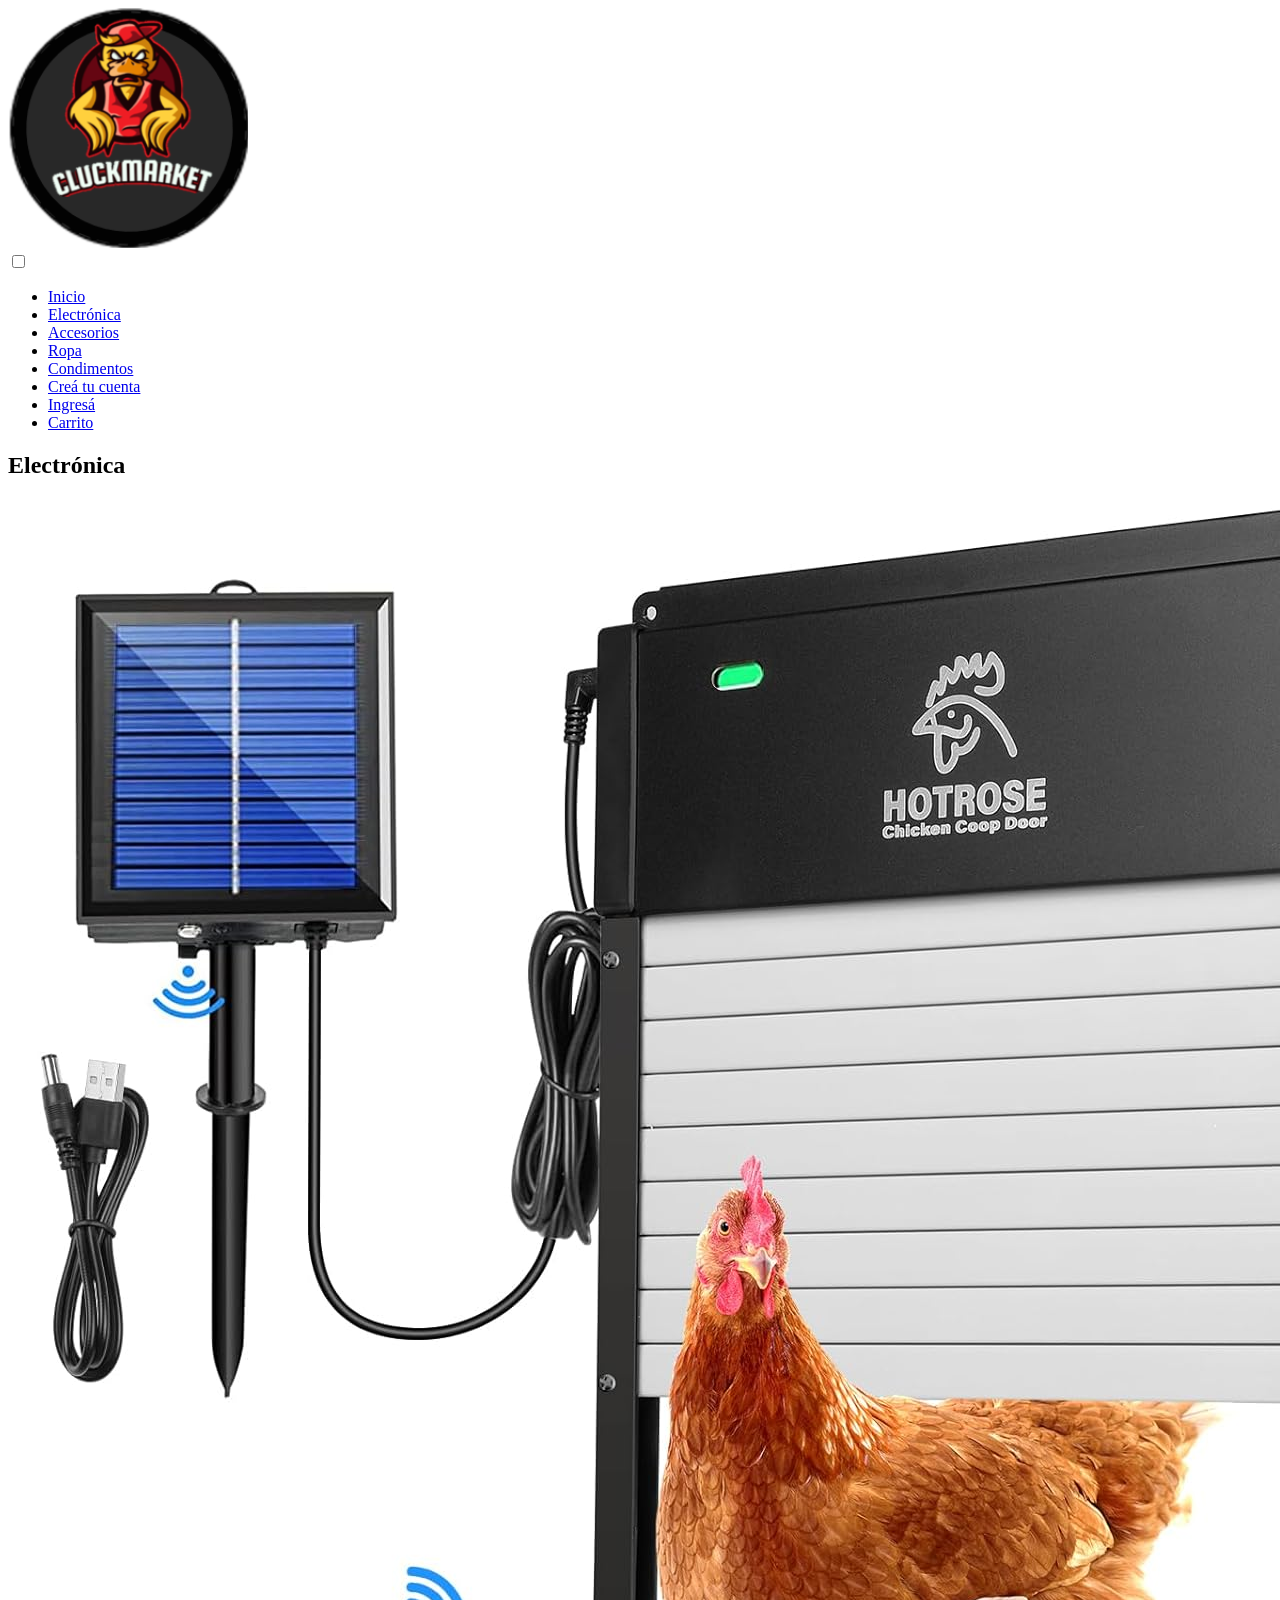
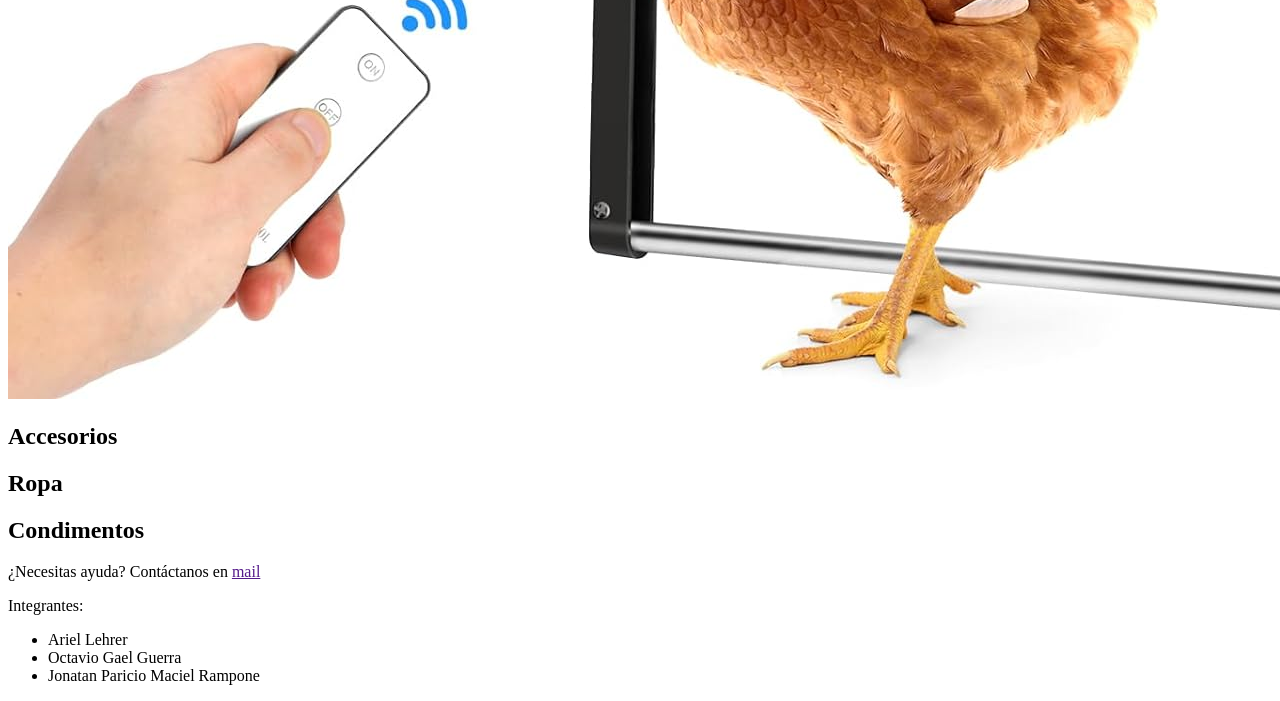
==== index.html @ 350168a5 "html formateado" ====
<!DOCTYPE html>
<html lang="es">

<head>
    <meta charset="UTF-8">
    <meta name="viewport" content="width=device-width, initial-scale=1.0">
    <title>Home</title>
    <link rel="stylesheet" href="style.css">
</head>

<body>
    <header class="header">
        <div>
            <div class="logo-header">
                <img src="./images/Logo.png" alt="Logo CluckMarket" class="logo-imagen">
            </div>

            <div class="contenedor-nav-header">
                <nav class="nav-header">
                    <input type="checkbox" id="menu">
                    <label for="menu" class="menu-1"></label>
                    <ul class="menu-2">
                        <li class="list-menu"><a
                                href="file:///C:/Users/jonat/OneDrive/Escritorio/GitHub/tp1-dh/index.html">Inicio</a>
                        </li>
                        <li class="list-menu"><a href="#electronica">Electrónica</a></li>
                        <li class="list-menu"><a href="#accesorios">Accesorios</a></li>
                        <li class="list-menu"><a href="#ropa">Ropa</a></li>
                        <li class="list-menu"><a href="#condimentos">Condimentos</a></li>
                        <li class="list-menu"><a
                                href="file:///C:/Users/jonat/OneDrive/Escritorio/GitHub/tp1-dh/registro.html   ">Creá tu
                                cuenta</li>
                        <li class="list-menu"><a
                                href="file:///C:/Users/jonat/OneDrive/Escritorio/GitHub/tp1-dh/login.html">Ingresá</a>
                        </li>
                        <li class="list-menu"><a
                                href="file:///C:/Users/jonat/OneDrive/Escritorio/GitHub/tp1-dh/carrito.html"
                                id="boton-carrito">Carrito</a></li>
                    </ul>
                </nav>
            </div>

        </div>
    </header>
    <div class="fondo-menu"></div>

    <section id="electronica">
        <h2>Electrónica</h2>
        <a href="#pagina">
            <img src="./images/Puerta de gallinero electrónica.jpg" alt="Puerta de gallinero electrónica"></a>
    </section>

    <section id="accesorios">
        <h2>Accesorios</h2>
    </section>

    <section id="ropa">
        <h2>Ropa</h2>
    </section>

    <section id="condimentos">
        <h2>Condimentos</h2>
    </section>
    <footer>
        <p>¿Necesitas ayuda? Contáctanos en <a href=""> mail</a></p>
        <p>Integrantes:</p>
        <ul>
            <li>Ariel Lehrer</li>
            <li>Octavio Gael Guerra</li>
            <li>Jonatan Paricio Maciel Rampone</li>
        </ul>
    </footer>
</body>

</html>
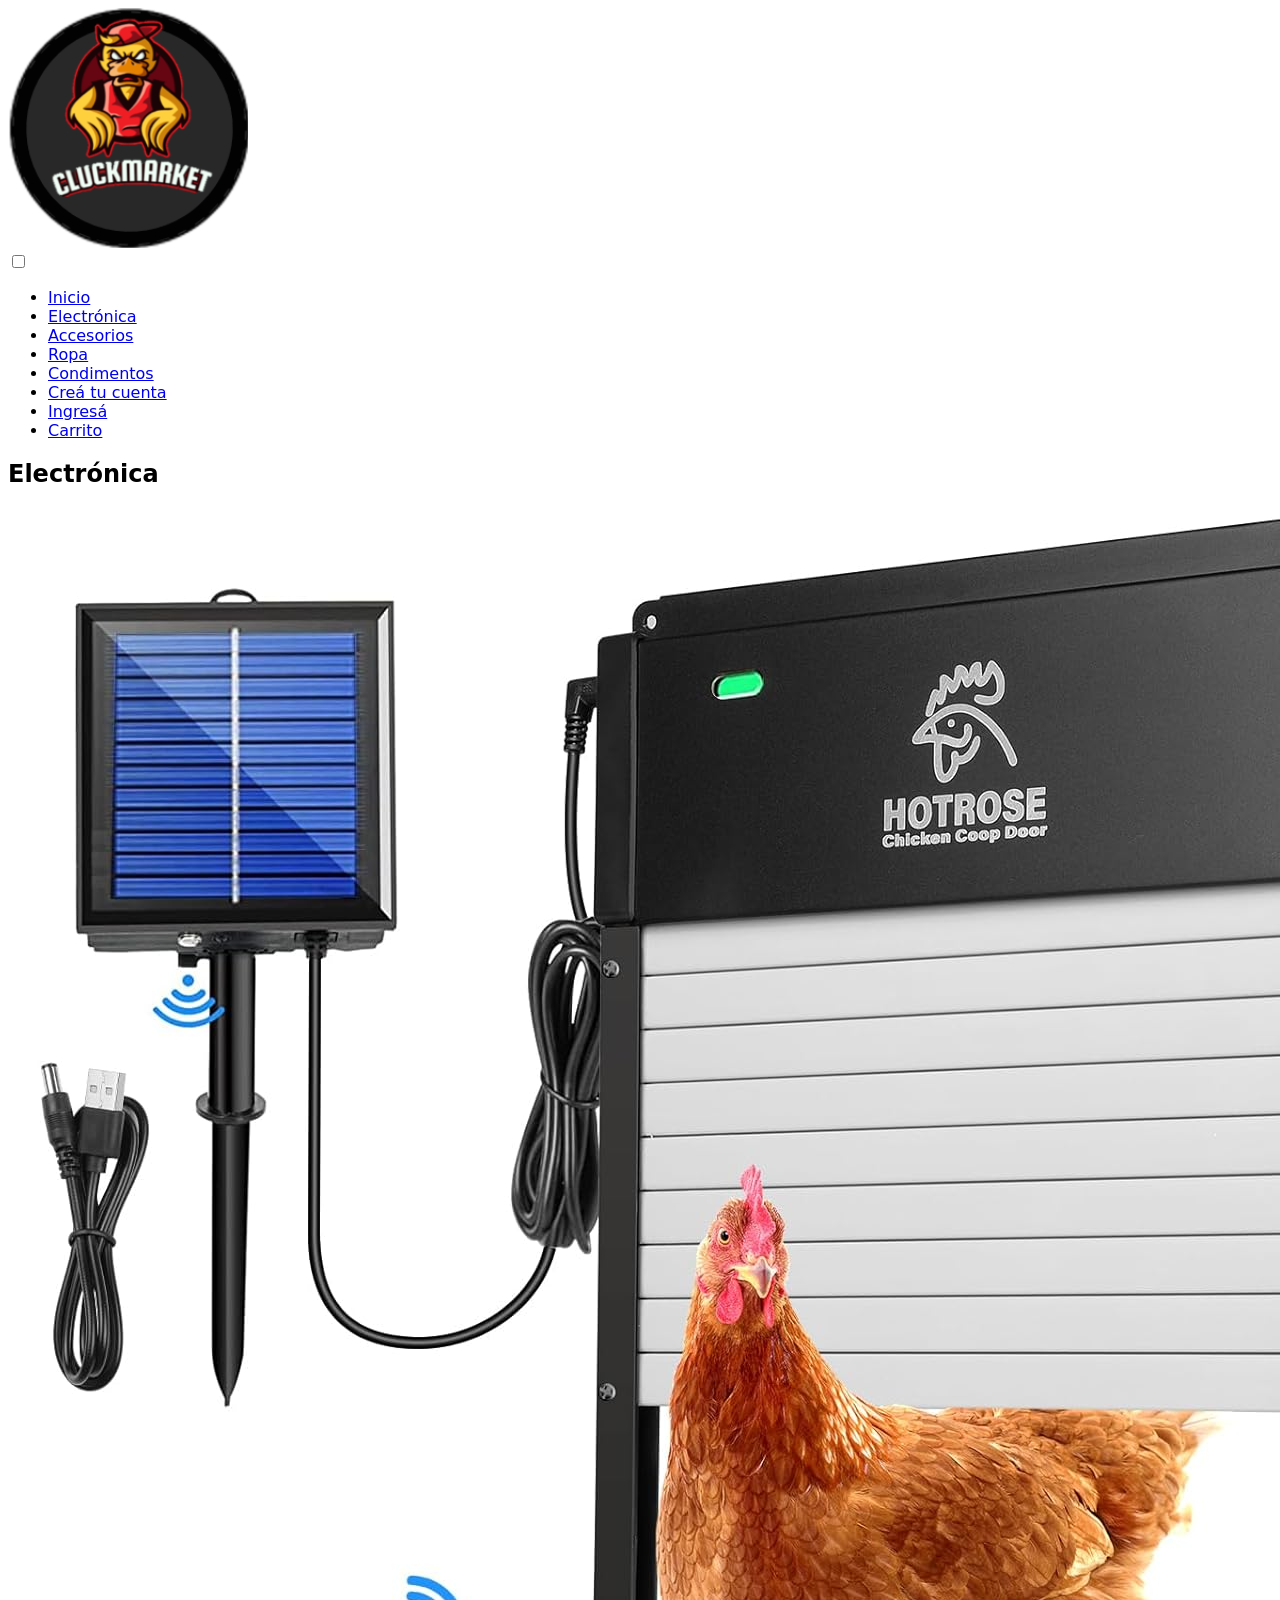
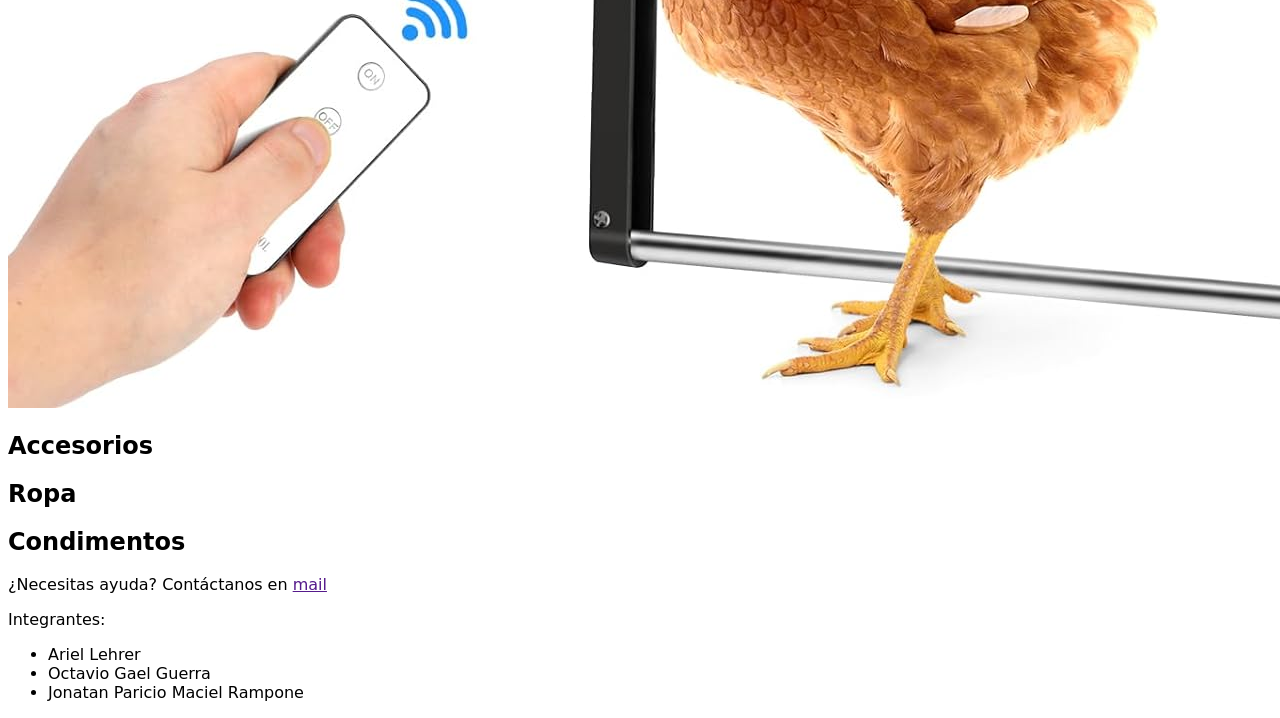
==== commit 410aa0f6: "Solucionado lo del css" ====
--- a/index.html
+++ b/index.html
@@ -1,66 +1,56 @@
 <!DOCTYPE html>
 <html lang="es">
-
 <head>
     <meta charset="UTF-8">
     <meta name="viewport" content="width=device-width, initial-scale=1.0">
     <title>Home</title>
-    <link rel="stylesheet" href="style.css">
+    <link rel="stylesheet" href="./css/style.css"> 
 </head>
-
-<body>
+<body>  
     <header class="header">
         <div>
-            <div class="logo-header">
-                <img src="./images/Logo.png" alt="Logo CluckMarket" class="logo-imagen">
-            </div>
+        <div class="logo-header">
+            <img src="./images/Logo.png" alt="Logo CluckMarket" class="logo-imagen">
+        </div>
 
-            <div class="contenedor-nav-header">
-                <nav class="nav-header">
-                    <input type="checkbox" id="menu">
-                    <label for="menu" class="menu-1"></label>
-                    <ul class="menu-2">
-                        <li class="list-menu"><a
-                                href="file:///C:/Users/jonat/OneDrive/Escritorio/GitHub/tp1-dh/index.html">Inicio</a>
-                        </li>
-                        <li class="list-menu"><a href="#electronica">Electrónica</a></li>
-                        <li class="list-menu"><a href="#accesorios">Accesorios</a></li>
-                        <li class="list-menu"><a href="#ropa">Ropa</a></li>
-                        <li class="list-menu"><a href="#condimentos">Condimentos</a></li>
-                        <li class="list-menu"><a
-                                href="file:///C:/Users/jonat/OneDrive/Escritorio/GitHub/tp1-dh/registro.html   ">Creá tu
-                                cuenta</li>
-                        <li class="list-menu"><a
-                                href="file:///C:/Users/jonat/OneDrive/Escritorio/GitHub/tp1-dh/login.html">Ingresá</a>
-                        </li>
-                        <li class="list-menu"><a
-                                href="file:///C:/Users/jonat/OneDrive/Escritorio/GitHub/tp1-dh/carrito.html"
-                                id="boton-carrito">Carrito</a></li>
-                    </ul>
-                </nav>
-            </div>
+        <div class="contenedor-nav-header">
+        <nav class="nav-header">
+            <input type="checkbox" id="menu">
+            <label for="menu" class="menu-1"></label>
+            <ul class="menu-2"> 
+                <li class="list-menu"><a href="file:///C:/Users/jonat/OneDrive/Escritorio/GitHub/tp1-dh/index.html">Inicio</a></li>
+                <li class="list-menu"><a href="#electronica">Electrónica</a></li>
+                <li class="list-menu"><a href="#accesorios">Accesorios</a></li>
+                <li class="list-menu"><a href="#ropa">Ropa</a></li>
+                <li class="list-menu"><a href="#condimentos">Condimentos</a></li>
+                <li class="list-menu"><a href="file:///C:/Users/jonat/OneDrive/Escritorio/GitHub/tp1-dh/registro.html   ">Creá tu cuenta</li>
+                <li class="list-menu"><a href="file:///C:/Users/jonat/OneDrive/Escritorio/GitHub/tp1-dh/login.html">Ingresá</a></li>
+                <li class="list-menu"><a href="file:///C:/Users/jonat/OneDrive/Escritorio/GitHub/tp1-dh/carrito.html" id="boton-carrito">Carrito</a></li>
+            </ul>
+        </nav>
+        </div>
 
         </div>
     </header>
     <div class="fondo-menu"></div>
 
-    <section id="electronica">
-        <h2>Electrónica</h2>
-        <a href="#pagina">
+        <section id="electronica">
+            <h2>Electrónica</h2>
+            <a href="#pagina">
             <img src="./images/Puerta de gallinero electrónica.jpg" alt="Puerta de gallinero electrónica"></a>
-    </section>
+        </section>
 
-    <section id="accesorios">
-        <h2>Accesorios</h2>
-    </section>
+        <section id="accesorios">
+            <h2>Accesorios</h2>
+        </section>
 
-    <section id="ropa">
-        <h2>Ropa</h2>
-    </section>
+        <section id="ropa">
+            <h2>Ropa</h2>
+        </section>
 
-    <section id="condimentos">
-        <h2>Condimentos</h2>
-    </section>
+        <section id="condimentos">
+            <h2>Condimentos</h2>
+        </section>
     <footer>
         <p>¿Necesitas ayuda? Contáctanos en <a href=""> mail</a></p>
         <p>Integrantes:</p>
@@ -68,8 +58,9 @@
             <li>Ariel Lehrer</li>
             <li>Octavio Gael Guerra</li>
             <li>Jonatan Paricio Maciel Rampone</li>
-        </ul>
+        </ul>    
     </footer>
 </body>
+</html>
 
-</html>+
--- a/css/style.css
+++ b/css/style.css
@@ -0,0 +1,14 @@
+/* Estilos generales */ 
+
+html{
+    font-family: system-ui;
+}
+a{
+    margin: 0;
+    padding: 0;
+}
+body{
+    text-decoration: none;
+}
+
+
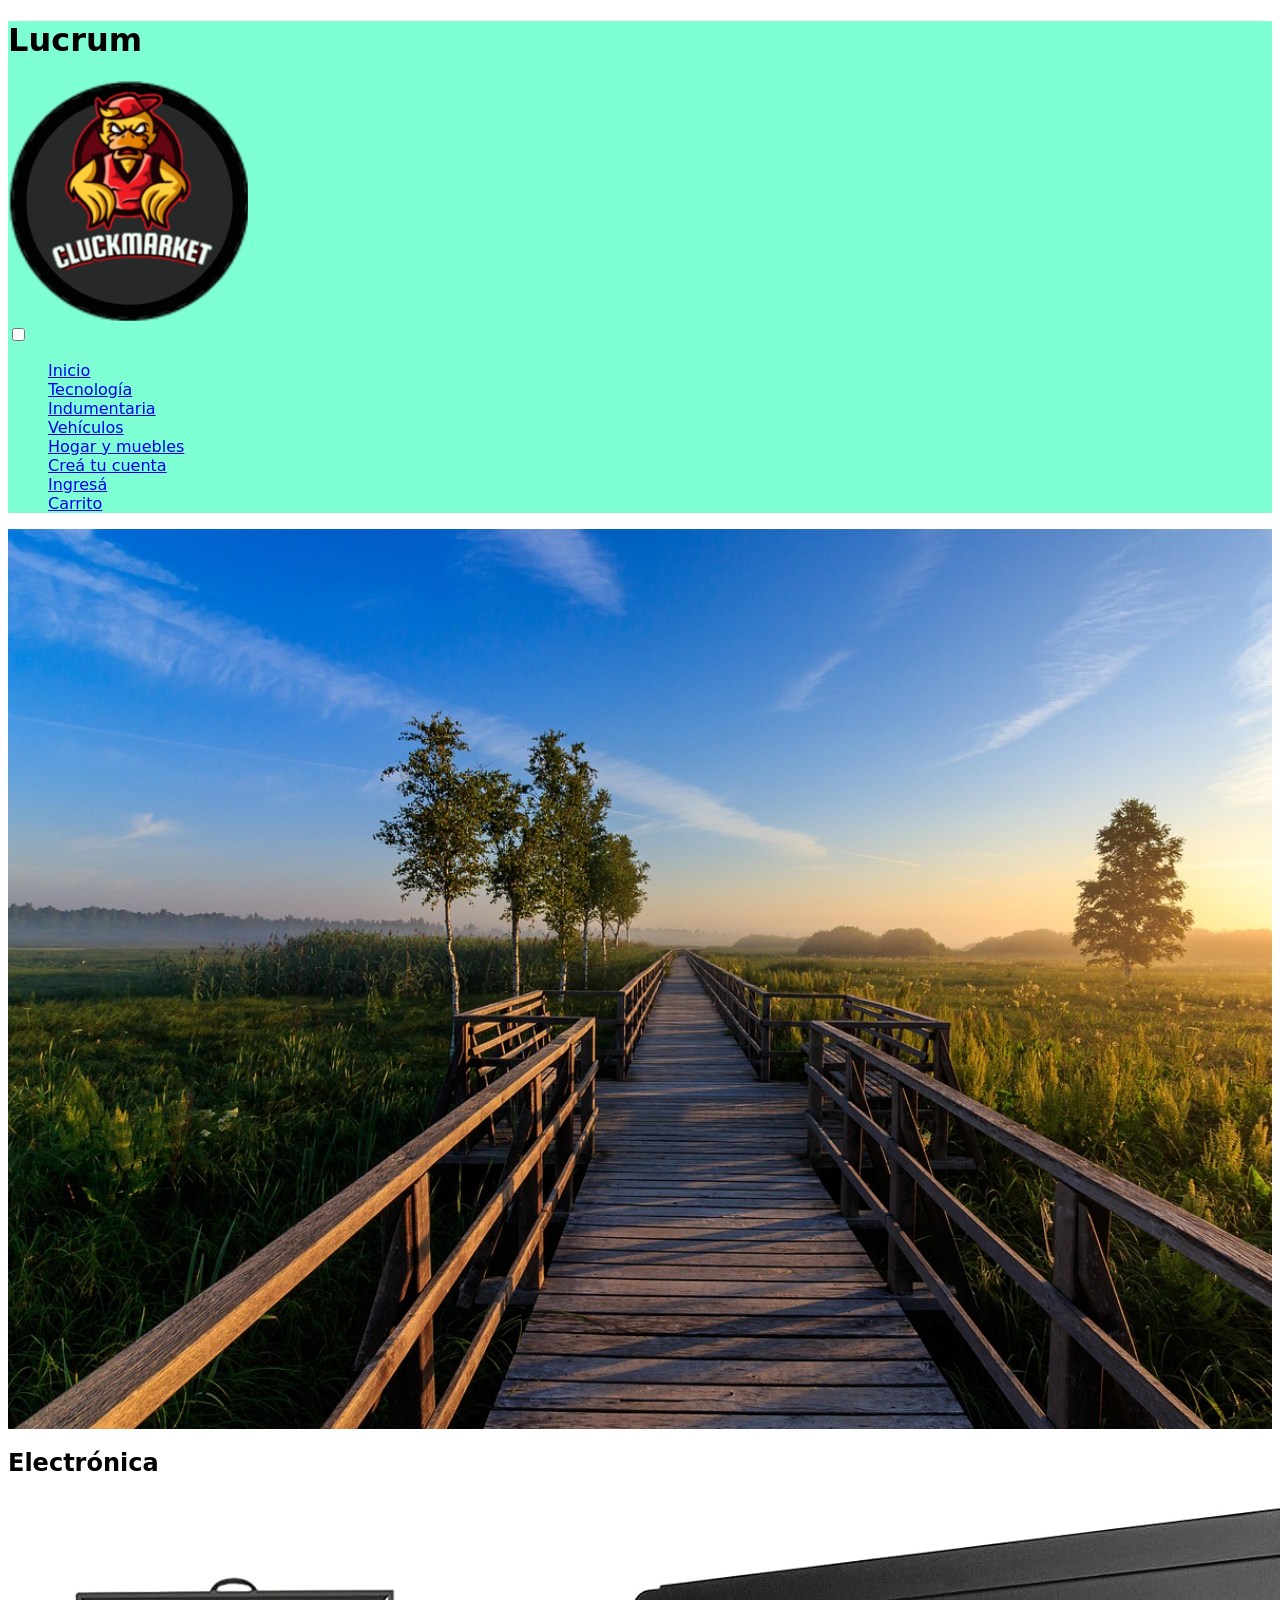
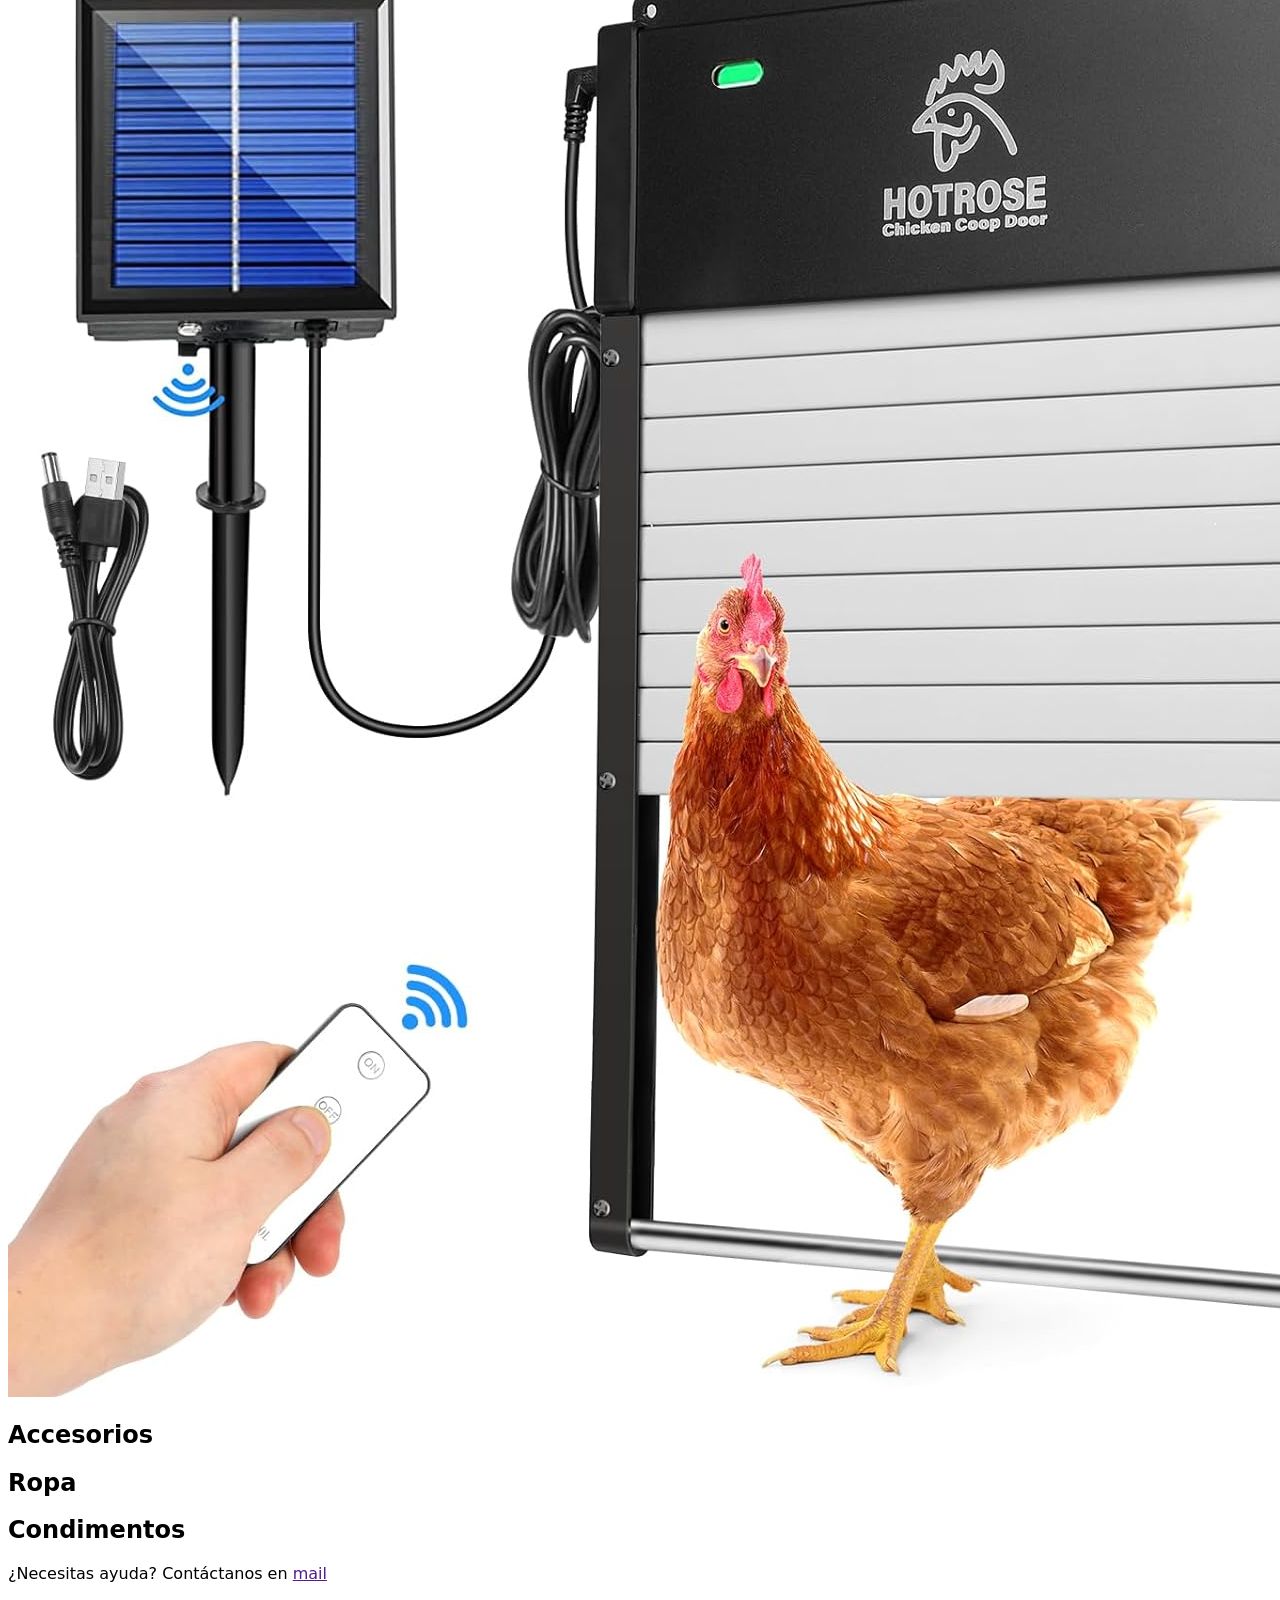
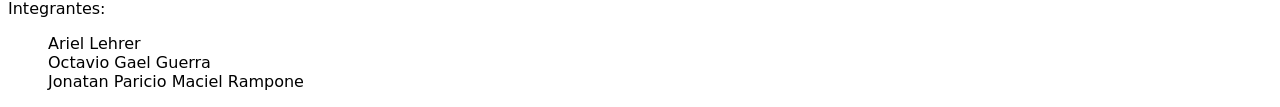
==== commit 7600ac72: "cambios de categorias" ====
--- a/index.html
+++ b/index.html
@@ -1,66 +1,77 @@
 <!DOCTYPE html>
 <html lang="es">
+
 <head>
     <meta charset="UTF-8">
     <meta name="viewport" content="width=device-width, initial-scale=1.0">
-    <title>Home</title>
+    <title>Lucrum.com</title>
     <link rel="stylesheet" href="./css/style.css"> 
 </head>
-<body>  
+
+<body>
     <header class="header">
         <div>
-        <div class="logo-header">
-            <img src="./images/Logo.png" alt="Logo CluckMarket" class="logo-imagen">
-        </div>
+            <div class="logo-header">
+                <h1>Lucrum</h1>
+                <img src="./images/Logo.png" alt="Logo " class="logo-imagen">
+            </div>
 
-        <div class="contenedor-nav-header">
-        <nav class="nav-header">
-            <input type="checkbox" id="menu">
-            <label for="menu" class="menu-1"></label>
-            <ul class="menu-2"> 
-                <li class="list-menu"><a href="file:///C:/Users/jonat/OneDrive/Escritorio/GitHub/tp1-dh/index.html">Inicio</a></li>
-                <li class="list-menu"><a href="#electronica">Electrónica</a></li>
-                <li class="list-menu"><a href="#accesorios">Accesorios</a></li>
-                <li class="list-menu"><a href="#ropa">Ropa</a></li>
-                <li class="list-menu"><a href="#condimentos">Condimentos</a></li>
-                <li class="list-menu"><a href="file:///C:/Users/jonat/OneDrive/Escritorio/GitHub/tp1-dh/registro.html   ">Creá tu cuenta</li>
-                <li class="list-menu"><a href="file:///C:/Users/jonat/OneDrive/Escritorio/GitHub/tp1-dh/login.html">Ingresá</a></li>
-                <li class="list-menu"><a href="file:///C:/Users/jonat/OneDrive/Escritorio/GitHub/tp1-dh/carrito.html" id="boton-carrito">Carrito</a></li>
-            </ul>
-        </nav>
-        </div>
+            <div class="contenedor-nav-header">
+
+                <nav class="nav-header">
+                    <input type="checkbox" id="menu">
+                    <label for="menu" class="menu-1"></label>
+                    <ul class="menu-2">
+                        <li class="list-menu"><a
+                                href="file:///C:/Users/jonat/OneDrive/Escritorio/GitHub/tp1-dh/index.html">Inicio</a>
+                        </li>
+                        <li class="list-menu"><a href="#tecnologia">Tecnología</a></li>
+                        <li class="list-menu"><a href="#indumentaria">Indumentaria</a></li>
+                        <li class="list-menu"><a href="#vehículos">Vehículos</a></li>
+                        <li class="list-menu"><a href="#hogarymuebles">Hogar y muebles</a></li>
+                        <li class="list-menu"><a
+                                href="file:///C:/Users/jonat/OneDrive/Escritorio/GitHub/tp1-dh/registro.html   ">Creá tu
+                                cuenta</li>
+                        <li class="list-menu"><a
+                                href="file:///C:/Users/jonat/OneDrive/Escritorio/GitHub/tp1-dh/login.html">Ingresá</a>
+                        </li>
+                        <li class="list-menu"><a
+                                href="file:///C:/Users/jonat/OneDrive/Escritorio/GitHub/tp1-dh/carrito.html"
+                                id="boton-carrito">Carrito</a></li>
+                    </ul>
+                </nav>
+            </div>
 
         </div>
     </header>
     <div class="fondo-menu"></div>
 
-        <section id="electronica">
-            <h2>Electrónica</h2>
-            <a href="#pagina">
+    <section id="electronica">
+        <h2>Electrónica</h2>
+        <a href="#pagina">
             <img src="./images/Puerta de gallinero electrónica.jpg" alt="Puerta de gallinero electrónica"></a>
-        </section>
+    </section>
 
-        <section id="accesorios">
-            <h2>Accesorios</h2>
-        </section>
+    <section id="accesorios">
+        <h2>Accesorios</h2>
+    </section>
 
-        <section id="ropa">
-            <h2>Ropa</h2>
-        </section>
+    <section id="ropa">
+        <h2>Ropa</h2>
+    </section>
 
-        <section id="condimentos">
-            <h2>Condimentos</h2>
-        </section>
+    <section id="condimentos">
+        <h2>Condimentos</h2>
+    </section>
     <footer>
-        <p>¿Necesitas ayuda? Contáctanos en <a href=""> mail</a></p>
+        <p>¿Necesitas ayuda? Contáctanos en <a href="">mail</a></p>
         <p>Integrantes:</p>
         <ul>
             <li>Ariel Lehrer</li>
             <li>Octavio Gael Guerra</li>
             <li>Jonatan Paricio Maciel Rampone</li>
-        </ul>    
+        </ul>
     </footer>
 </body>
-</html>
 
-
+</html>
--- a/css/style.css
+++ b/css/style.css
@@ -10,5 +10,17 @@
 body{
     text-decoration: none;
 }
+li{
+    list-style: none;
+}
 
-
+.fondo-menu{
+    background-size: cover;
+    background-image:url("../images/fondo.jpg") ;
+    height: 100vh;
+}
+header{
+    height:15%;
+    width: 100%;
+    background-color: aquamarine;
+}
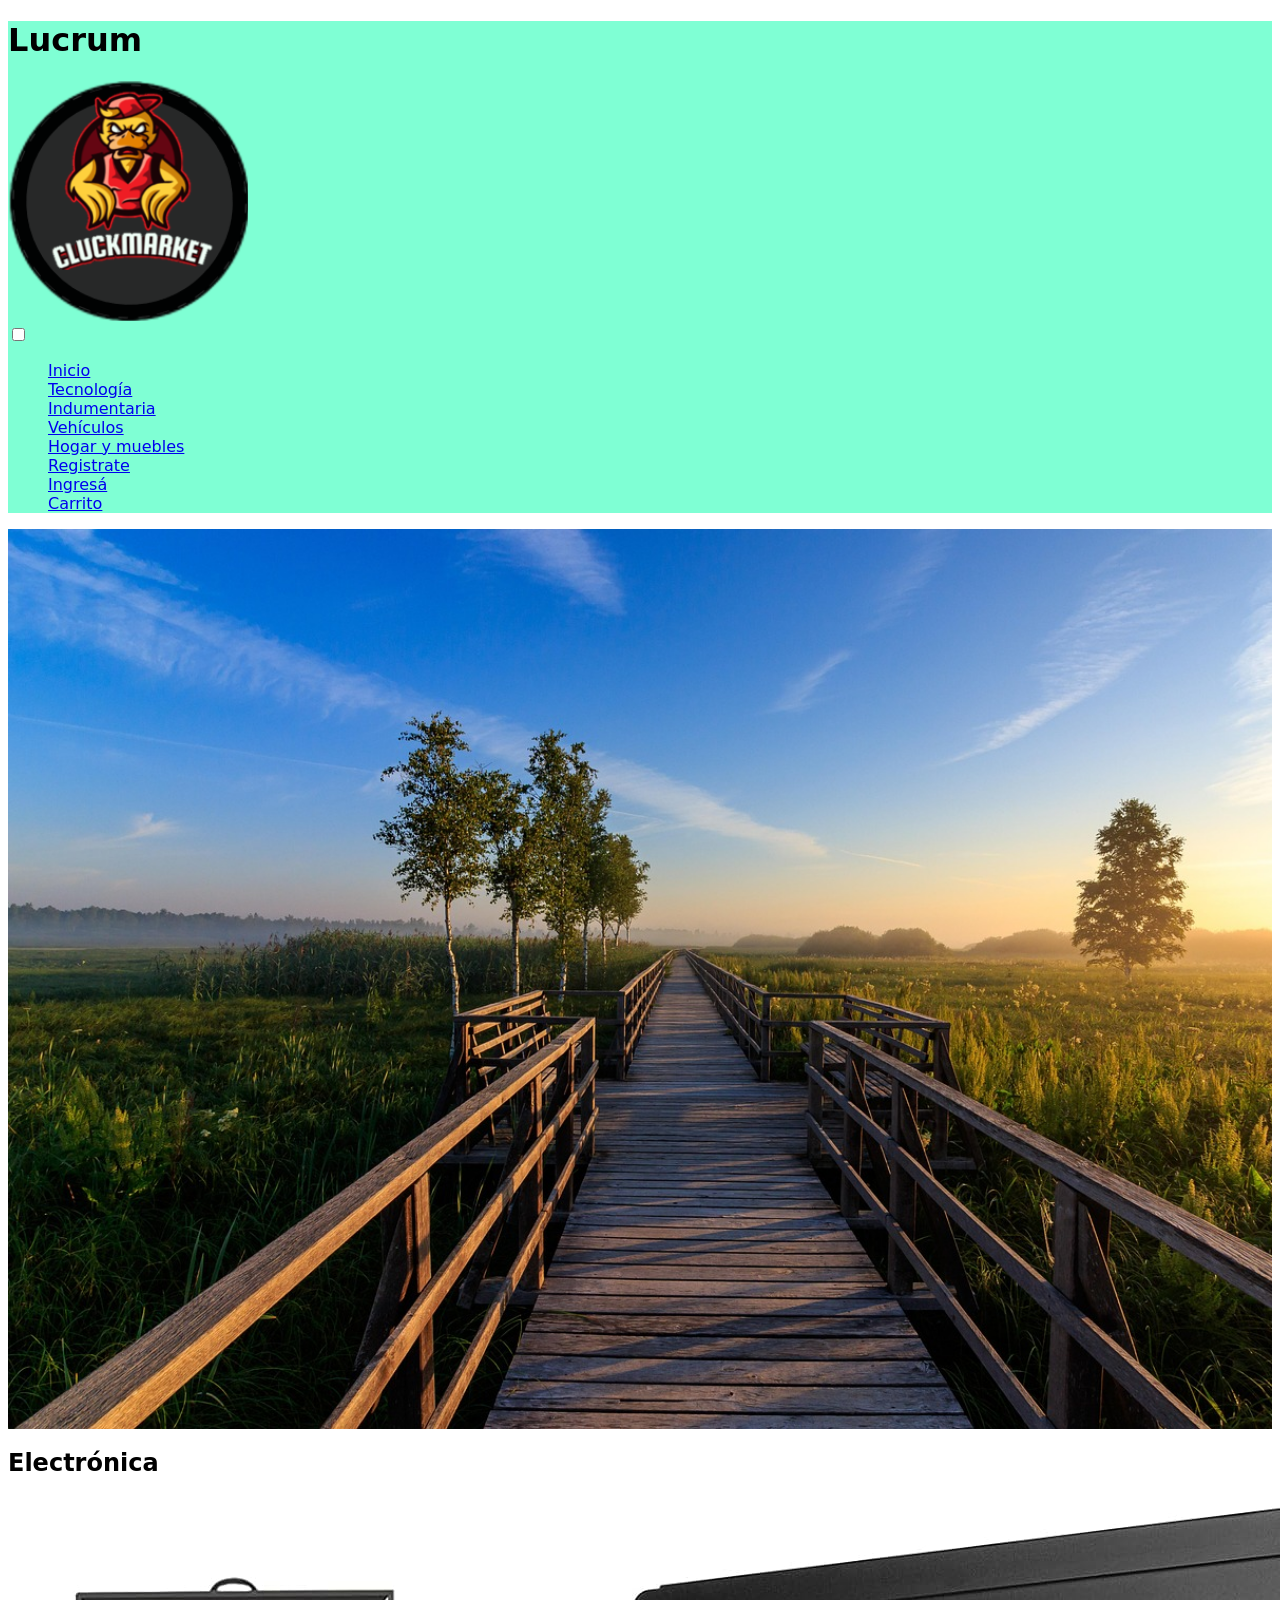
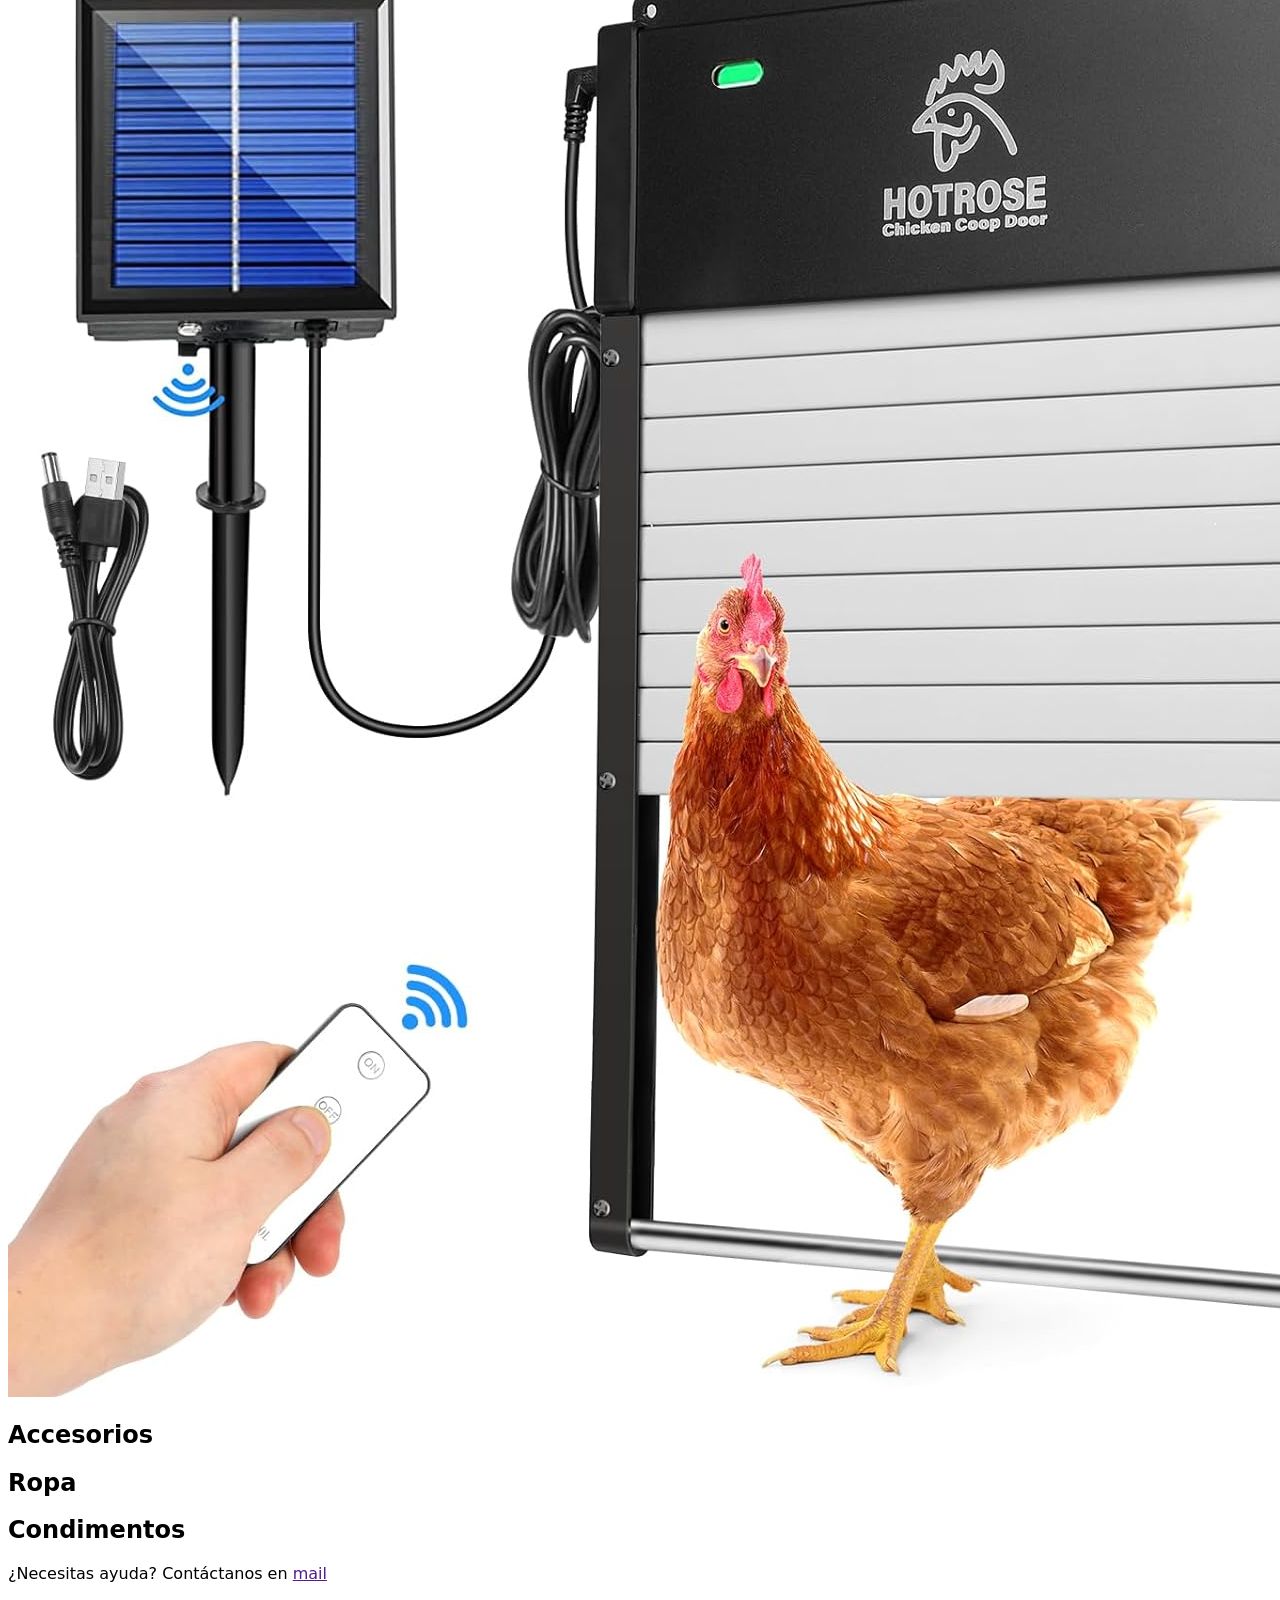
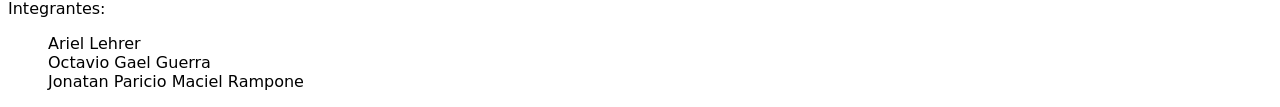
==== commit e8af4476: "Cambios en las categorías para todas las páginas" ====
--- a/index.html
+++ b/index.html
@@ -9,7 +9,7 @@
 </head>
 
 <body>
-    <header class="header">
+    <header>
         <div>
             <div class="logo-header">
                 <h1>Lucrum</h1>
@@ -30,8 +30,7 @@
                         <li class="list-menu"><a href="#vehículos">Vehículos</a></li>
                         <li class="list-menu"><a href="#hogarymuebles">Hogar y muebles</a></li>
                         <li class="list-menu"><a
-                                href="file:///C:/Users/jonat/OneDrive/Escritorio/GitHub/tp1-dh/registro.html   ">Creá tu
-                                cuenta</li>
+                                href="file:///C:/Users/jonat/OneDrive/Escritorio/GitHub/tp1-dh/registro.html   ">Registrate</li>
                         <li class="list-menu"><a
                                 href="file:///C:/Users/jonat/OneDrive/Escritorio/GitHub/tp1-dh/login.html">Ingresá</a>
                         </li>
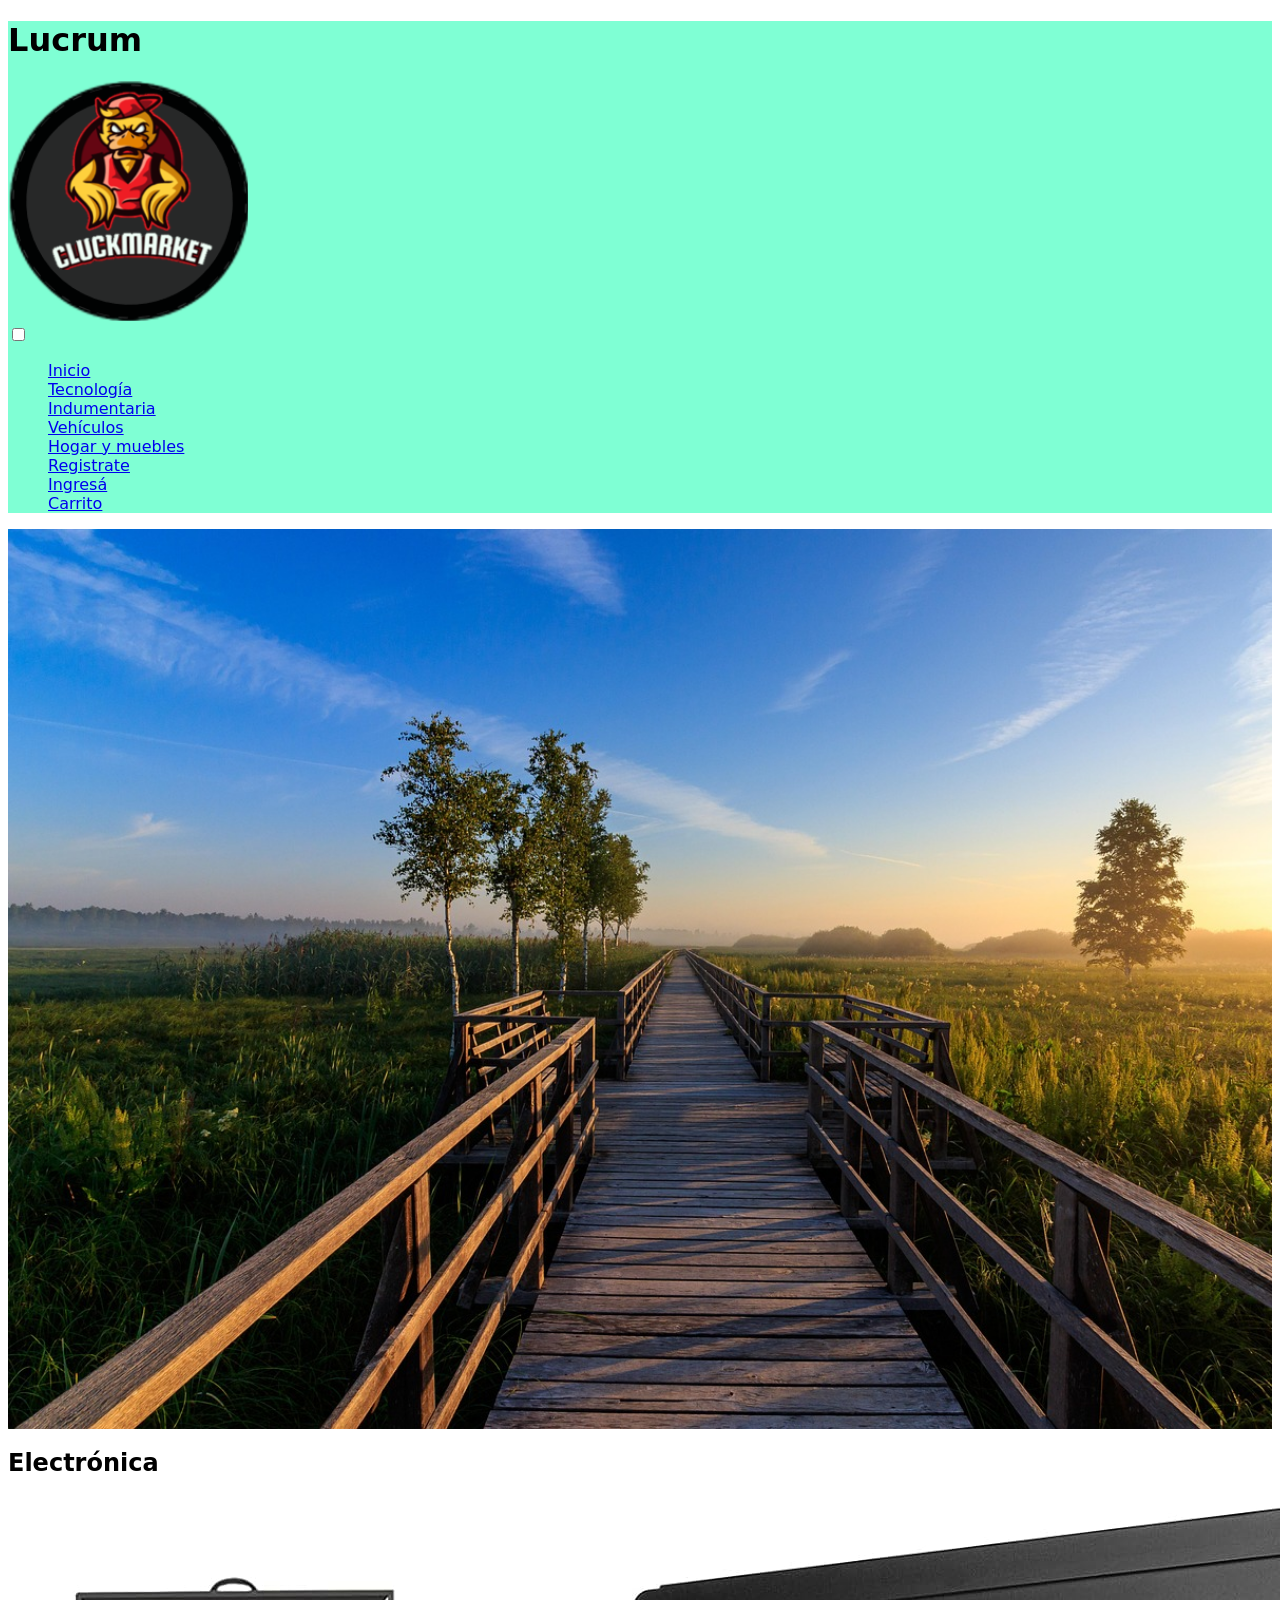
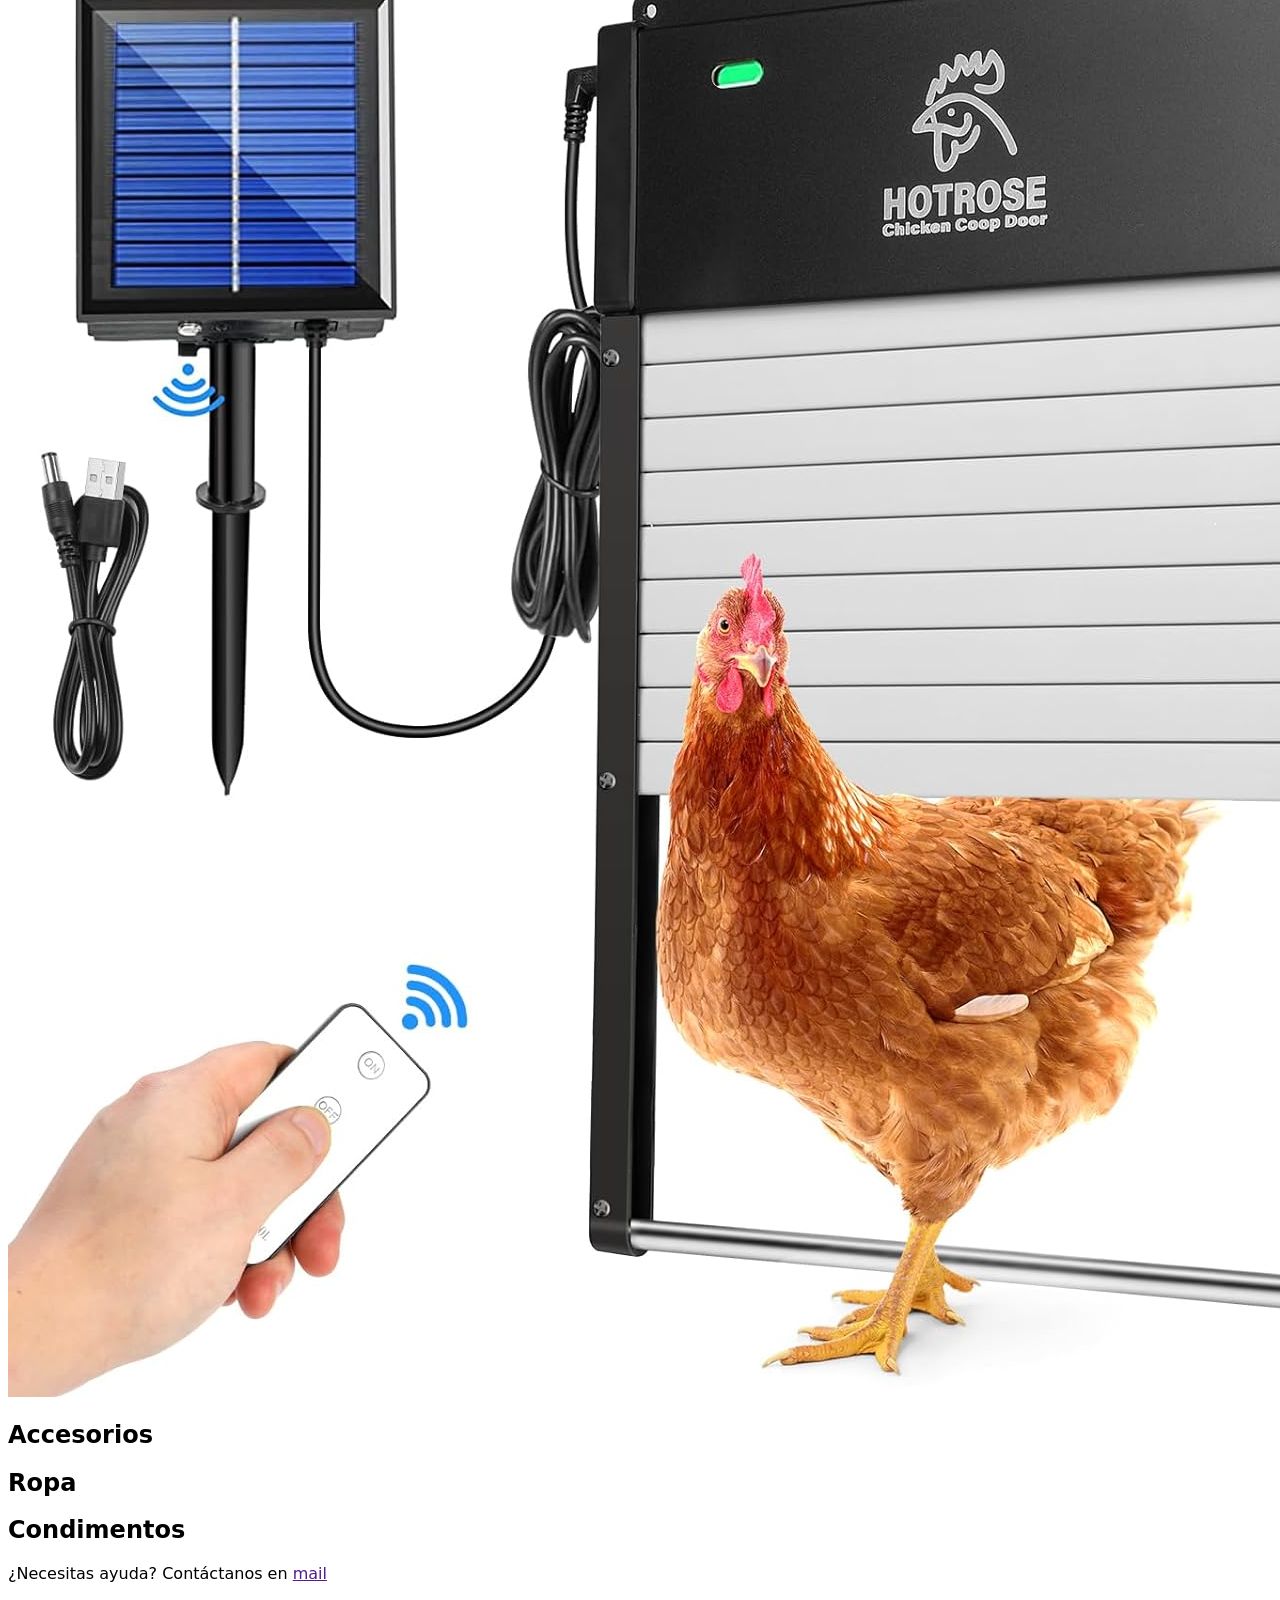
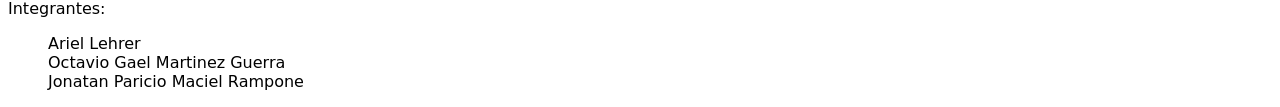
==== commit 26aa6abe: "agregado de Bootstrap en el head para poner iconos a nuestra pagina" ====
--- a/index.html
+++ b/index.html
@@ -6,6 +6,7 @@
     <meta name="viewport" content="width=device-width, initial-scale=1.0">
     <title>Lucrum.com</title>
     <link rel="stylesheet" href="./css/style.css"> 
+    <link rel="stylesheet" href="https://cdn.jsdelivr.net/npm/bootstrap-icons@1.11.3/font/bootstrap-icons.min.css">
 </head>
 
 <body>
@@ -67,7 +68,7 @@
         <p>Integrantes:</p>
         <ul>
             <li>Ariel Lehrer</li>
-            <li>Octavio Gael Guerra</li>
+            <li>Octavio Gael Martinez Guerra</li>
             <li>Jonatan Paricio Maciel Rampone</li>
         </ul>
     </footer>
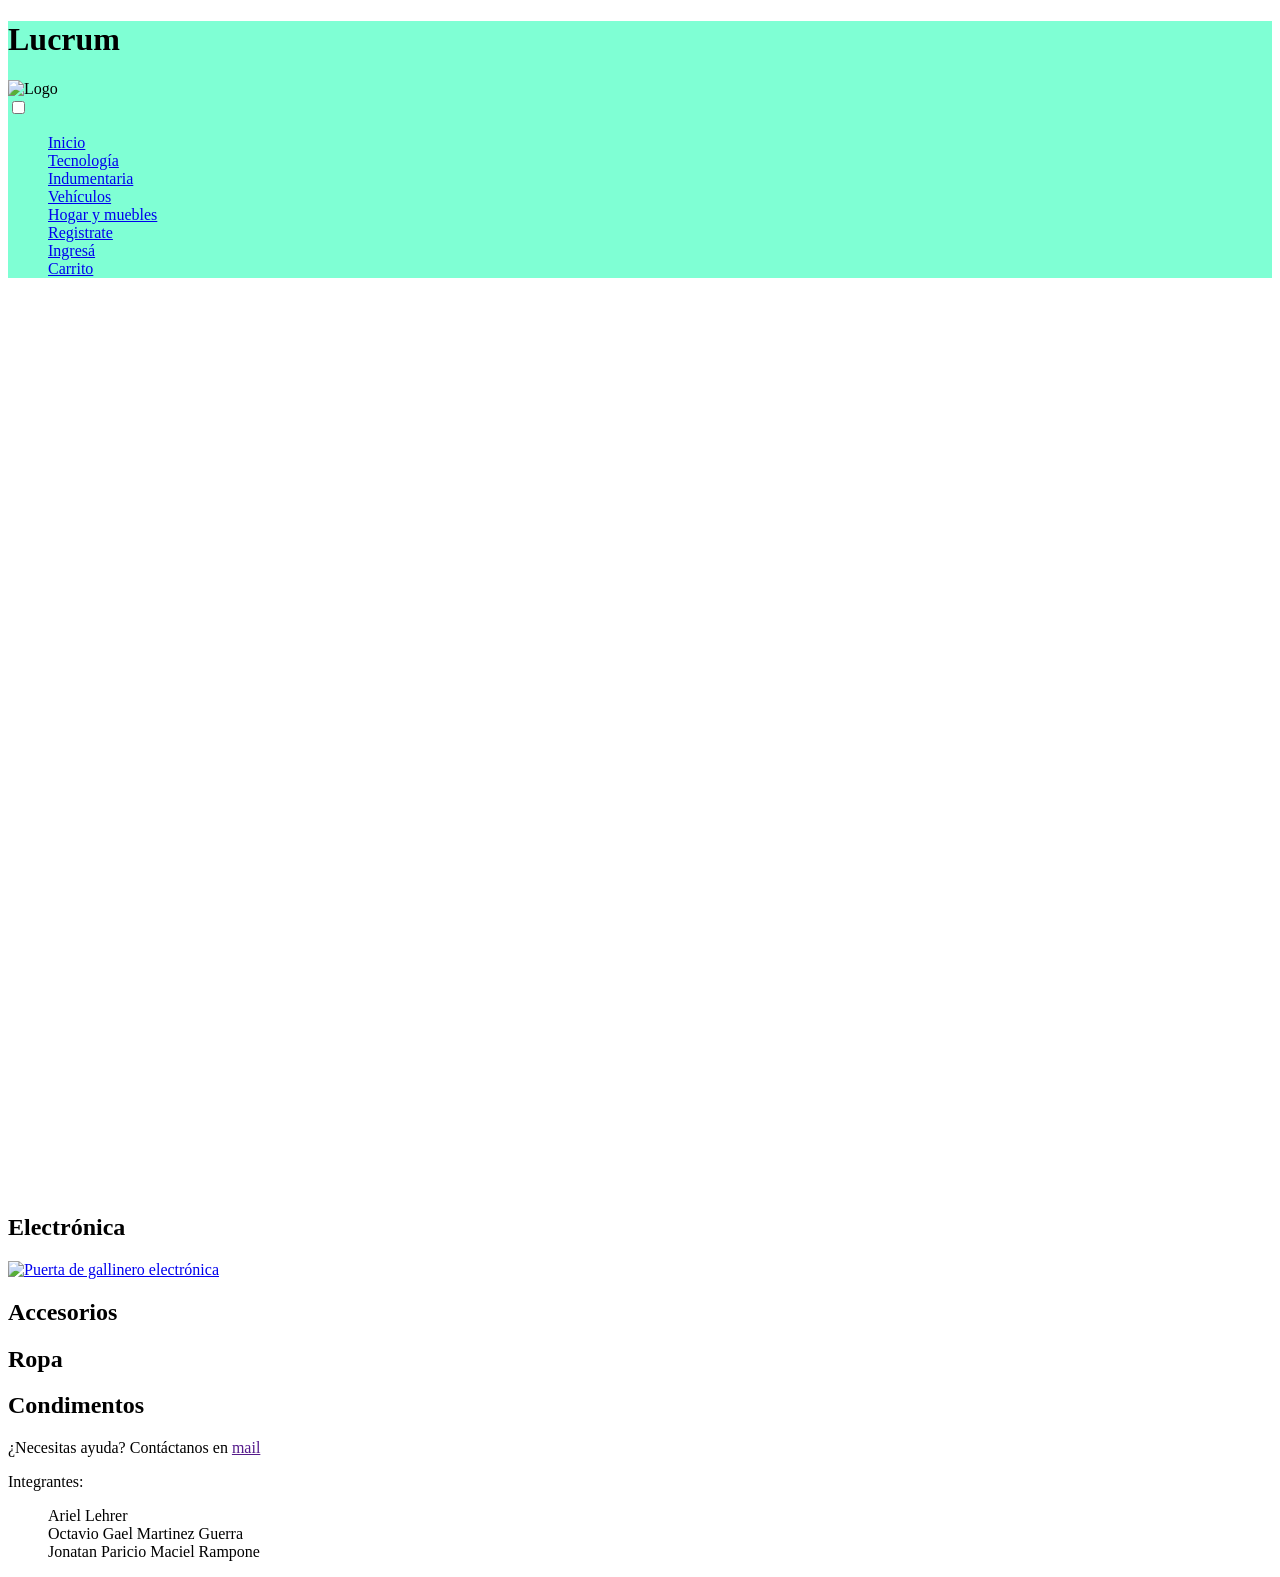
==== commit f6f03a5d: "pagina login terminada" ====
--- a/index.html
+++ b/index.html
@@ -12,7 +12,7 @@
 <body>
     <header>
         <div>
-            <div class="logo-header">
+            <div >
                 <h1>Lucrum</h1>
                 <img src="./images/Logo.png" alt="Logo " class="logo-imagen">
             </div>
--- a/css/style.css
+++ b/css/style.css
@@ -1,8 +1,9 @@
 /* Estilos generales */ 
 
-html{
-    font-family: system-ui;
-}
+@import url('https://fonts.googleapis.com/css2?family=Rubik:wght@300;400;500;600;700;800;900&display=swap');
+@import url('https://fonts.googleapis.com/css2?family=Poppins:ital,wght@0,100;0,200;0,300;0,400;0,500;0,600;0,700;0,800;0,900;1,100;1,200;1,300;1,400;1,500;1,600;1,700;1,800;1,900&family=Rubik:ital,wght@0,300..900;1,300..900&display=swap');
+
+
 a{
     margin: 0;
     padding: 0;
@@ -24,3 +25,143 @@
     width: 100%;
     background-color: aquamarine;
 }
+
+/* Estilos para la sección de inicio de sesión */
+.section-login {
+    font-family: 'Poppins', sans-serif;
+    margin: 0;
+    padding: 0;
+    display: flex;
+    justify-content: center;
+    align-items: center;
+    width: 100%;
+    min-height: 100vh;
+    position: relative; 
+    
+}
+
+/* Estilos para el video de fondo del logi */
+#fondo-section {
+    position: absolute;
+    top: 0;
+    left: 0;
+    width: 100%;
+    height: 100%;
+    object-fit: cover;
+    z-index: -1; /* video detrás del contenido */
+}
+
+
+.contenedor-login{
+    border: 2px solid rgba(255, 255, 255, .6);
+    border-radius: 20px;
+    backdrop-filter: blur(15px) ;
+    height: 450px;
+    width: 400px;
+    display: flex;
+    justify-content: center;
+    align-items: center;
+}
+
+.contenedor-login h2{
+    font-size: 25px;
+    color: #fff;
+    text-align: center;
+}
+
+.contenedor-input-login{
+    position: relative;
+    margin: 30px 0;
+    border-bottom: 2px solid #fff     
+}
+.contenedor-input-login label{
+    position: absolute;
+    top: 50%;
+    left: 5px;
+    transform: translateY(-50%);
+    color: #fff;
+    font-size: 16px;
+    pointer-events: none;
+    transition: 0.6s;
+    font-weight: bold;  
+}
+
+input:focus ~label, /* dar estilo al elemento que está precedido por <input>, o sea: el label */
+input:valid ~label{
+    top: -5px;
+}
+
+.contenedor-input-login input{
+    width: 100%;
+    height: 50px;
+    background-color: transparent;
+    border: none;
+    outline: none;
+    font-size: 10px;
+    padding: -1 35px 0 5px;
+    color: #fff;
+}
+
+.contenedor-input-login i{
+    position: absolute;
+    color: #fff;
+    font-size: 22px;
+    top: 19px;  
+    right: 8px;
+}
+.olvidar{
+    margin: -15px 0 15px;
+    font-size: 14px;
+    color: #fff;
+    display: flex;
+    justify-content: center;
+    
+}
+
+.olvidar label input{
+    margin: 3px;
+}
+
+.olvidar label a{
+    color: #fff;
+    text-decoration: none;
+    transition: .3s;
+    font-size: 12px;
+} 
+
+.olvidar label a:hover{
+    text-decoration: underline;
+}
+button{
+    width: 100%;
+    height: 45px;
+    border-radius: 40px; /* Redondear esquinas */
+    background: #fff;
+    border: none;
+    font-weight: bold;
+    cursor: pointer;
+    font-size: 15px;
+    transition: .4s;
+}
+
+button:hover{
+    opacity: .9;
+}
+
+.registrar{
+    font-size: 12px;
+    color: #fff;
+    text-align: center;
+    margin: 20px 0 10px;
+}
+
+.registrar p a{
+    text-decoration: none;
+    color: #fff;
+    font-weight: bold;
+    transition: .3s;
+}
+.registrar p a:hover{
+    text-decoration: underline;
+}
+
